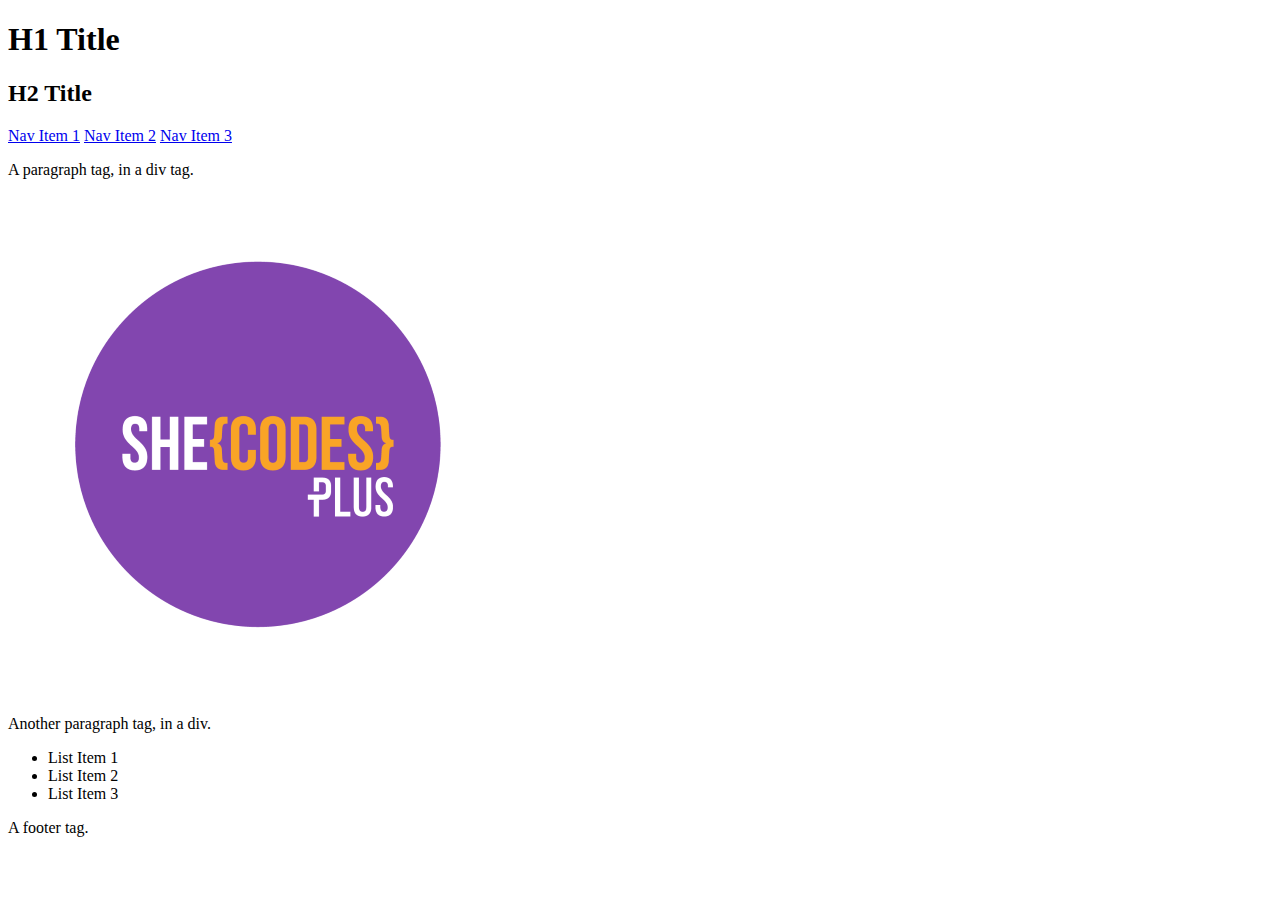
==== introduction-to-css-selectors/index.html @ 390d3d4f "Initial commit" ====
<!doctype html>

<html lang="en">
    <head>
        <meta charset="utf-8">
        <title>CSS Selectors</title>
        <meta name="description" content="CSS Selectors Playground">
        <meta name="author" content="She Codes">
        <link rel="stylesheet" href="styles.css">
    </head>
    <body>
        <header>
            <h1>H1 Title</h1>
            <h2>H2 Title</h2>
            <nav>
                <a href="#">Nav Item 1</a>
                <a href="#">Nav Item 2</a>
                <a href="#">Nav Item 3</a>
            </nav>
        </header>
        <div>
            <p>A paragraph tag, in a div tag.</p>
            <img src="logo.png" alt="She Codes Logo.">
            <p>Another paragraph tag, in a div.</p>
            <ul>
                <li>List Item 1</li>
                <li>List Item 2</li>
                <li>List Item 3</li>
            </ul>
        </div>
        <footer>
            A footer tag.
        </footer>
    </body>
</html>
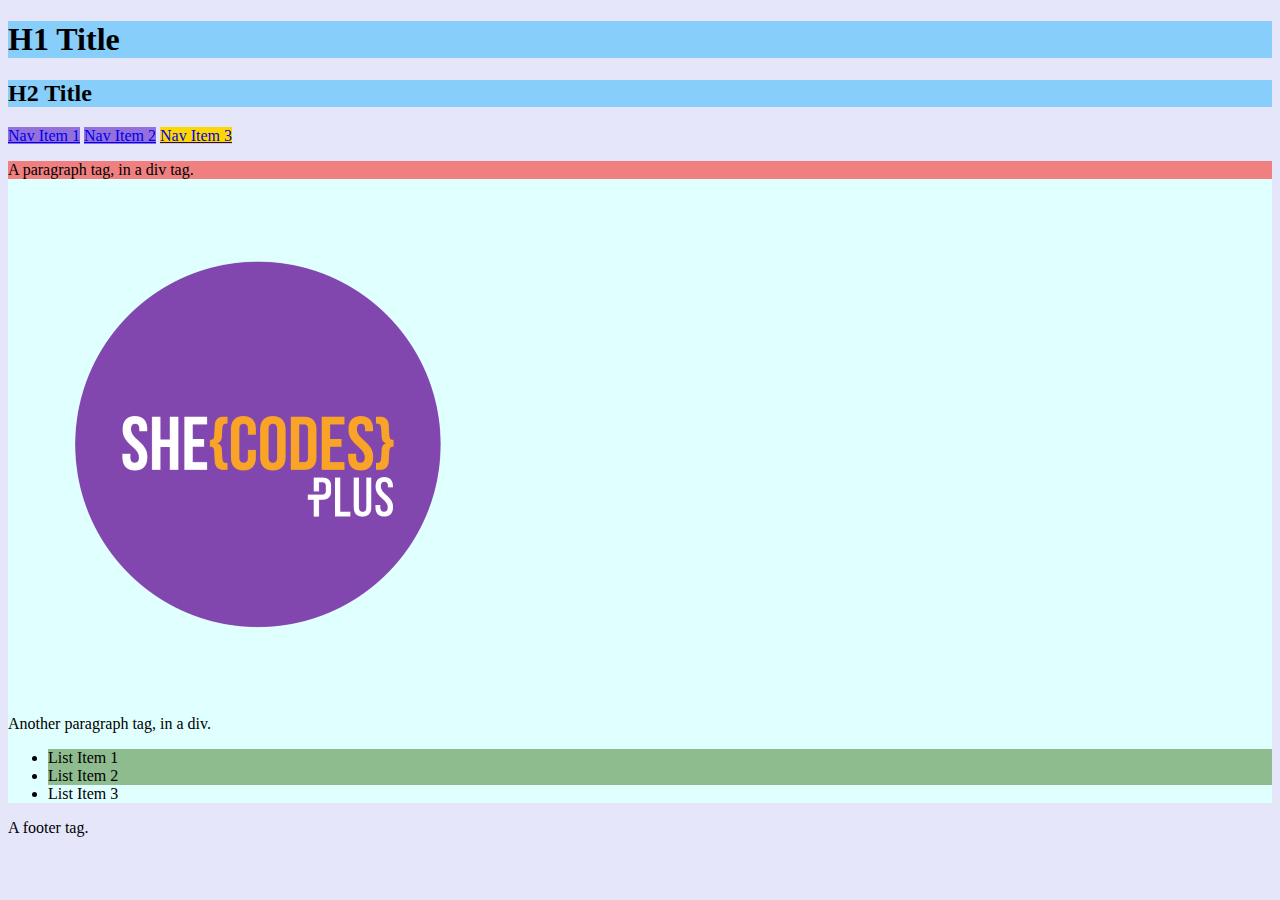
==== commit f5027bd0: "html" ====
--- a/introduction-to-css-selectors/index.html
+++ b/introduction-to-css-selectors/index.html
@@ -10,21 +10,21 @@
     </head>
     <body>
         <header>
-            <h1>H1 Title</h1>
-            <h2>H2 Title</h2>
+            <h1 class="main-heading">H1 Title</h1>
+            <h2 class="main-heading">H2 Title</h2>
             <nav>
-                <a href="#">Nav Item 1</a>
-                <a href="#">Nav Item 2</a>
-                <a href="#">Nav Item 3</a>
+                <a href="#" class="nav-item">Nav Item 1</a>
+                <a href="#"class="nav-item">Nav Item 2</a>
+                <a href="#" class="last-nav">Nav Item 3</a>
             </nav>
         </header>
-        <div>
-            <p>A paragraph tag, in a div tag.</p>
+        <div id="only-div">
+            <p id="first-paragraph">A paragraph tag, in a div tag.</p>
             <img src="logo.png" alt="She Codes Logo.">
             <p>Another paragraph tag, in a div.</p>
             <ul>
-                <li>List Item 1</li>
-                <li>List Item 2</li>
+                <li class="list-item">List Item 1</li>
+                <li class="list-item">List Item 2</li>
                 <li>List Item 3</li>
             </ul>
         </div>
--- a/introduction-to-css-selectors/styles.css
+++ b/introduction-to-css-selectors/styles.css
@@ -0,0 +1,28 @@
+body{
+    background-color: lavender;
+}
+div{
+    background-color: peachpuff;
+}
+
+.list-item{
+    background-color: darkseagreen;
+}
+
+.main-heading{
+    background-color: lightskyblue;
+}
+#first-paragraph{
+    background-color: lightcoral;
+}
+
+.nav-item{
+    background-color:mediumpurple;
+}
+.last-nav{
+    background-color: gold;
+}
+#only-div{
+    background-color: lightcyan;
+}
+/* Cascading- the code will run from top to bottom */